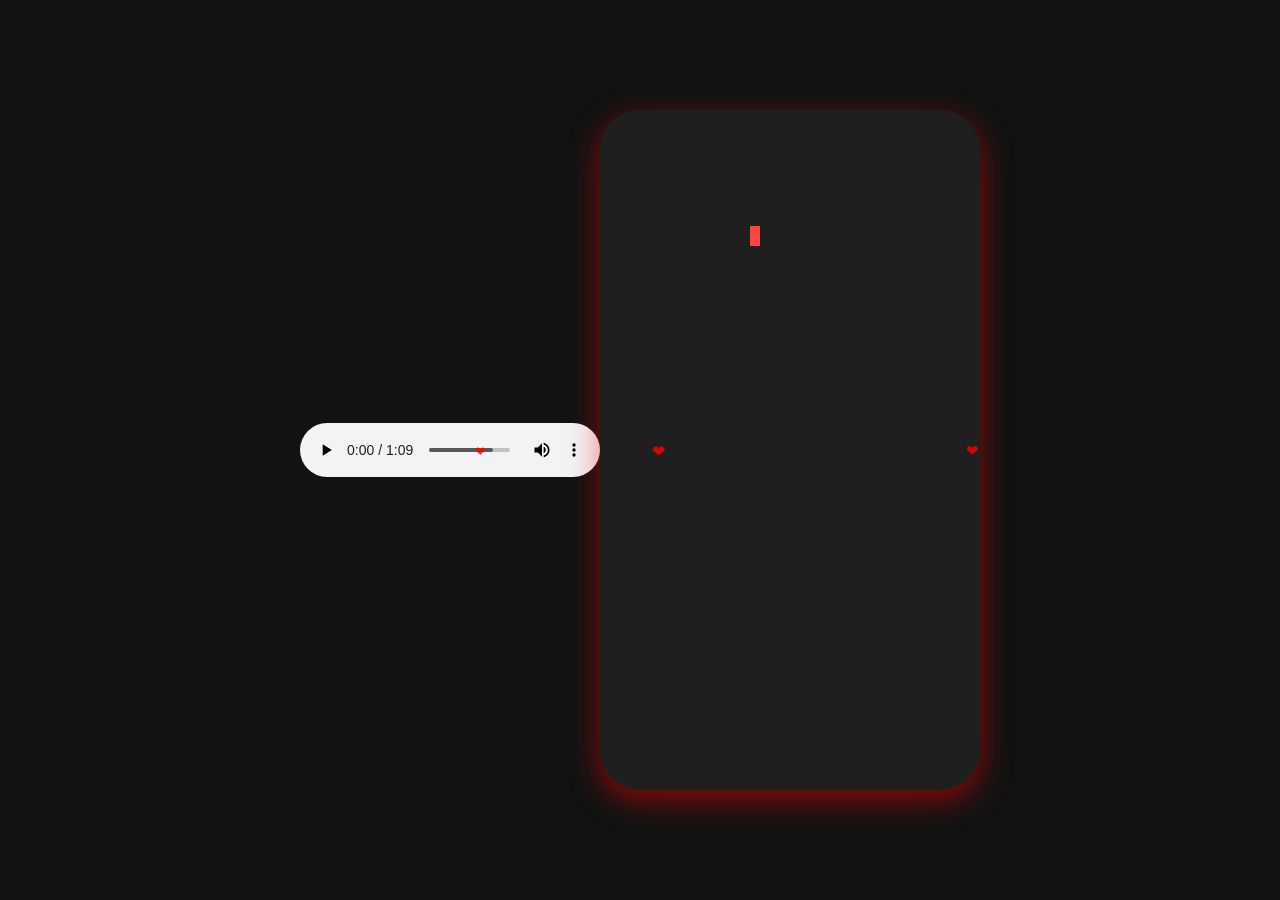
==== index2.html @ 5f58d243 "Update index2.html" ====
<!DOCTYPE html>
<html lang="en">

<head>
    <meta charset="UTF-8">
    <meta name="viewport" content="width=device-width, initial-scale=1.0">
    <title>Love Letter for You ❤️</title>
    <style>
        * {
            margin: 0;
            padding: 0;
            box-sizing: border-box;
        }

        body {
            display: flex;
            justify-content: center;
            align-items: center;
            min-height: 100vh;
            background: #121212;
            background-image: url('https://www.transparenttextures.com/patterns/black-paper.png');
            font-family: 'Courier New', monospace;
            color: #fff;
            overflow: hidden;
            position: relative;
        }

        .phone-screen {
            width: 90%;
            max-width: 380px;
            height: 80vh;
            max-height: 680px;
            background: #1f1f1f;
            border-radius: 40px;
            box-shadow: 0 10px 30px rgba(255, 0, 0, 0.5);
            padding: 25px;
            display: flex;
            flex-direction: column;
            justify-content: center;
            align-items: center;
            position: relative;
            transition: transform 0.5s ease-in-out, box-shadow 0.5s ease-in-out;
        }

        .phone-screen:hover {
            transform: translateY(-10px) scale(1.05);
            box-shadow: 0 15px 40px rgba(255, 0, 0, 0.7);
        }

        .letter-container {
            text-align: left;
            font-size: 1rem;
            line-height: 1.6;
            white-space: pre-wrap;
            width: 100%;
            height: 100%;
            max-height: 500px;
            overflow: hidden;
            color: #ff4444;
        }

        .cursor {
            display: inline-block;
            width: 10px;
            height: 20px;
            background: #ff4444;
            animation: blink 0.7s infinite;
        }

        @keyframes blink {

            0%,
            100% {
                opacity: 1;
            }

            50% {
                opacity: 0;
            }
        }

        @keyframes floatEffect {
            0% {
                transform: translateY(0);
            }

            50% {
                transform: translateY(-5px);
            }

            100% {
                transform: translateY(0);
            }
        }

        .phone-screen {
            animation: floatEffect 3s infinite ease-in-out;
        }

        /* Floating Hearts Animation */
        .heart {
            position: absolute;
            color: red;
            opacity: 0.8;
            font-size: 20px;
            animation: floatHearts linear infinite;
        }

        @keyframes floatHearts {
            0% {
                transform: translateY(0) scale(0.8);
                opacity: 1;
            }

            100% {
                transform: translateY(-200px) scale(1.2);
                opacity: 0;
            }
        }

        /* Responsive Adjustments */
        @media (max-width: 480px) {
            .phone-screen {
                width: 95%;
                height: 75vh;
            }

            .letter-container {
                font-size: 0.9rem;
            }
        }
    </style>
</head>

<body>
   <audio controls autoplay loop>
  <source src="y2mate (mp3cut.net).mp3" type="audio/mpeg">
  Votre navigateur ne supporte pas la balise audio.
</audio>
    <div class="phone-screen">
        <div class="letter-container" id="letter">
            <span id="text"></span><span class="cursor"></span>
        </div>
    </div>

    <!-- JavaScript for Typing Effect & Heart Animation -->
    <script>
        const letterText = ` Dear Bibi ❤🧕🏽,
It's 8 Juin and Today is very special day because it's your Birthday Wishing you the happiest birthday! I hope your day is as amazing as you are. You have this incredible way of making people smile, and you truly deserve all the happiness in the world today and always.
Wishing you a year filled with laughter, love, and everything that makes you happy. Just know that someone out there is really hoping you have the best day ever.
Have an amazing birthday Tanvi !❤️
— Someone who thinks you're pretty special:)
`;

        let index = 0;

        function typeLetter() {
            if (index < letterText.length) {
                document.getElementById("text").innerHTML += letterText[index];
                index++;
                setTimeout(typeLetter, 80);
            }
        }

        setTimeout(typeLetter, 1000);

        // Function to Create Floating Hearts
        function createHeart() {
            const heart = document.createElement("div");
            heart.classList.add("heart");
            heart.innerHTML = "❤️";
            document.body.appendChild(heart);

            const x = Math.random() * window.innerWidth; // Random horizontal position
            const size = Math.random() * 20 + 15; // Random size (15px - 35px)
            const duration = Math.random() * 3 + 2; // Random speed (2s - 5s)

            heart.style.left = `${x}px`;
            heart.style.fontSize = `${size}px`;
            heart.style.animationDuration = `${duration}s`;

            setTimeout(() => {
                heart.remove();
            }, duration * 1000);
        }

        // Generate Floating Hearts More Frequently
        setInterval(createHeart, 300); // More hearts appearing every 300ms
    </script>
</body>

</html>
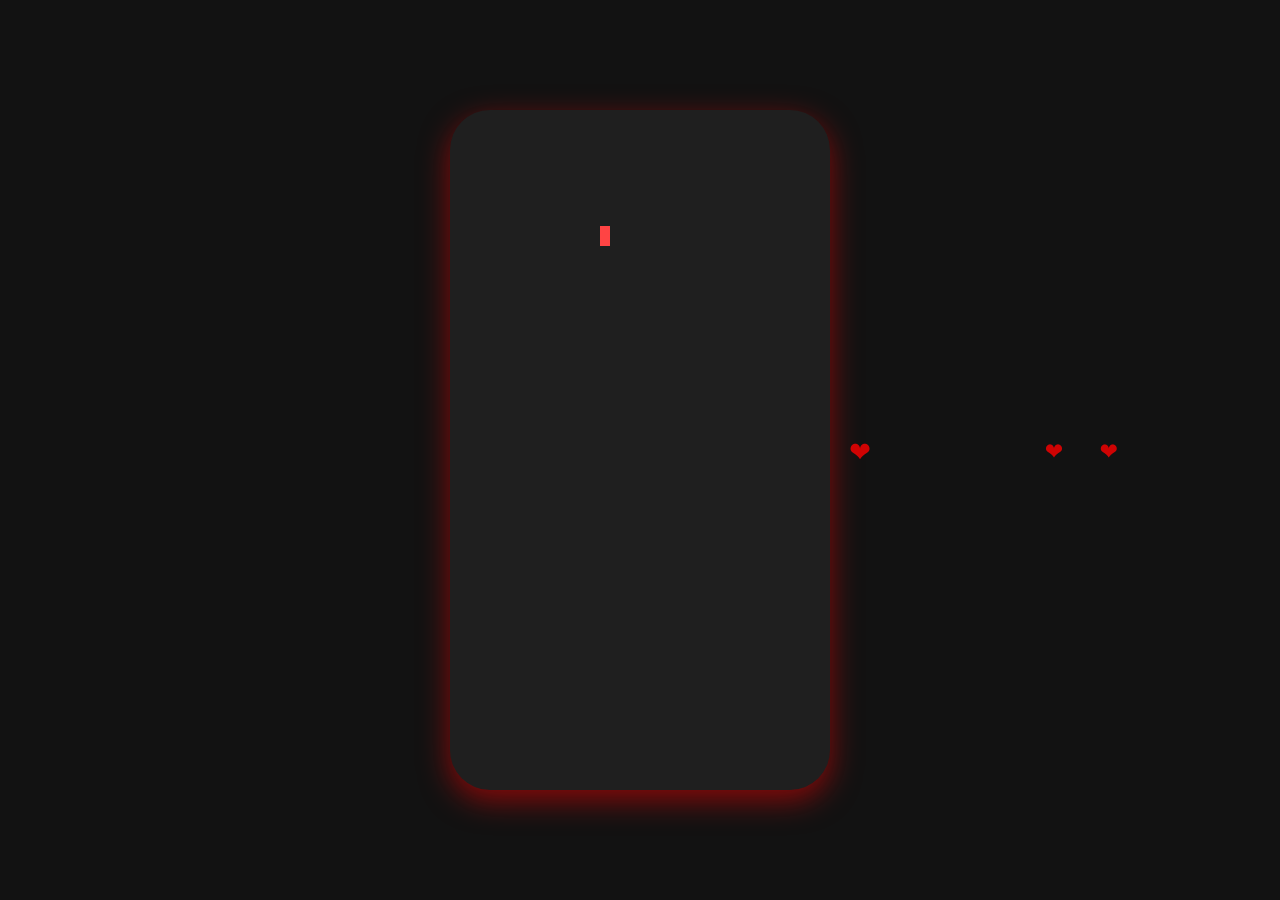
==== commit 35e34981: "Update index2.html" ====
--- a/index2.html
+++ b/index2.html
@@ -133,7 +133,7 @@
 </head>
 
 <body>
-   <audio controls autoplay loop>
+   <audio autoplay hidden>
   <source src="y2mate (mp3cut.net).mp3" type="audio/mpeg">
   Votre navigateur ne supporte pas la balise audio.
 </audio>
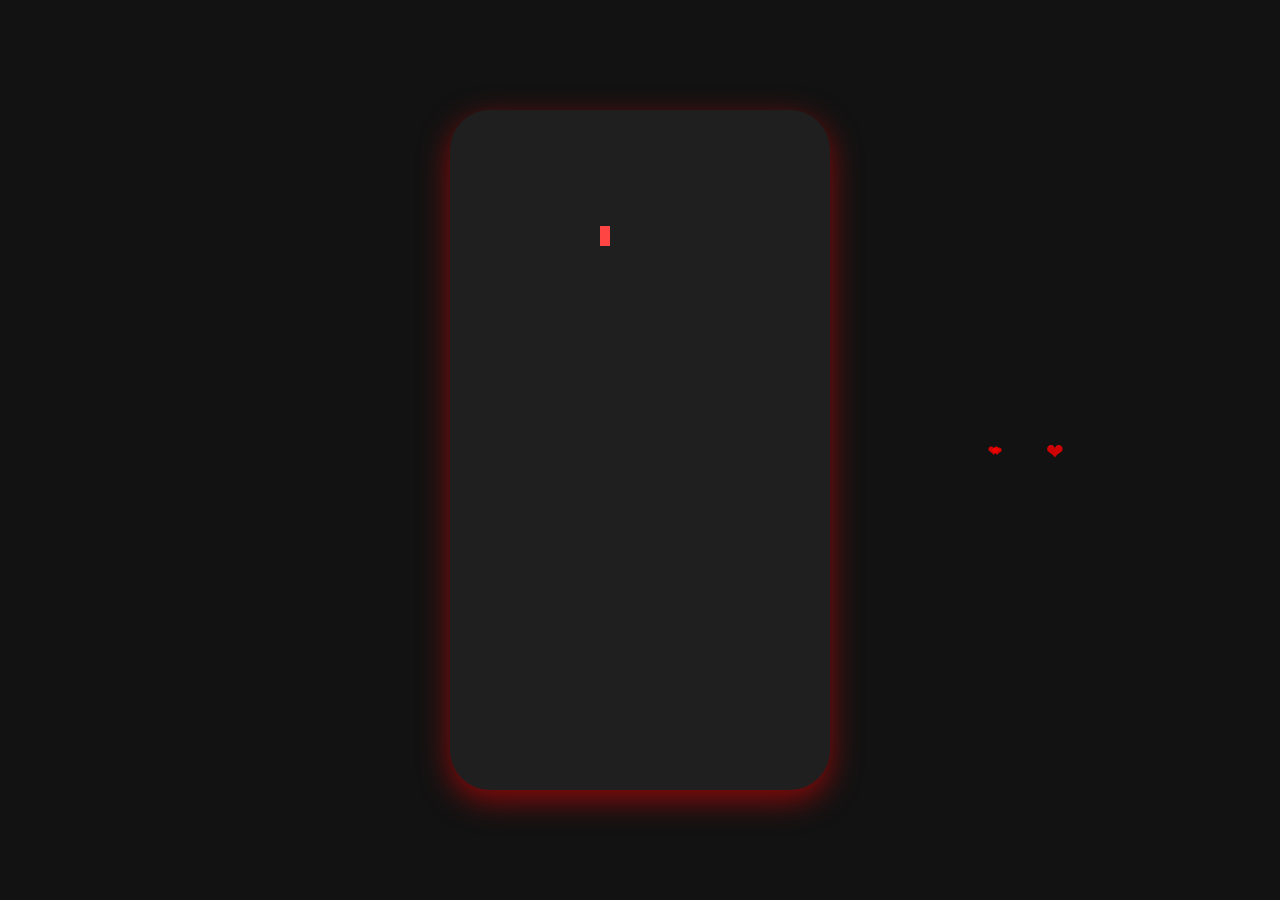
==== commit b8be12ab: "Update index2.html" ====
--- a/index2.html
+++ b/index2.html
@@ -145,10 +145,10 @@
 
     <!-- JavaScript for Typing Effect & Heart Animation -->
     <script>
-        const letterText = ` Dear Bibi ❤🧕🏽,
-It's 8 Juin and Today is very special day because it's your Birthday Wishing you the happiest birthday! I hope your day is as amazing as you are. You have this incredible way of making people smile, and you truly deserve all the happiness in the world today and always.
+        const letterText = ` Dear Anaelle,
+It's 5 July and Today is very special day because it's your Birthday Wishing you the happiest birthday! I hope your day is as amazing as you are. You have this incredible way of making people smile, and you truly deserve all the happiness in the world today and always.
 Wishing you a year filled with laughter, love, and everything that makes you happy. Just know that someone out there is really hoping you have the best day ever.
-Have an amazing birthday Tanvi !❤️
+Have an amazing birthday Laeticia !❤️
 — Someone who thinks you're pretty special:)
 `;
 
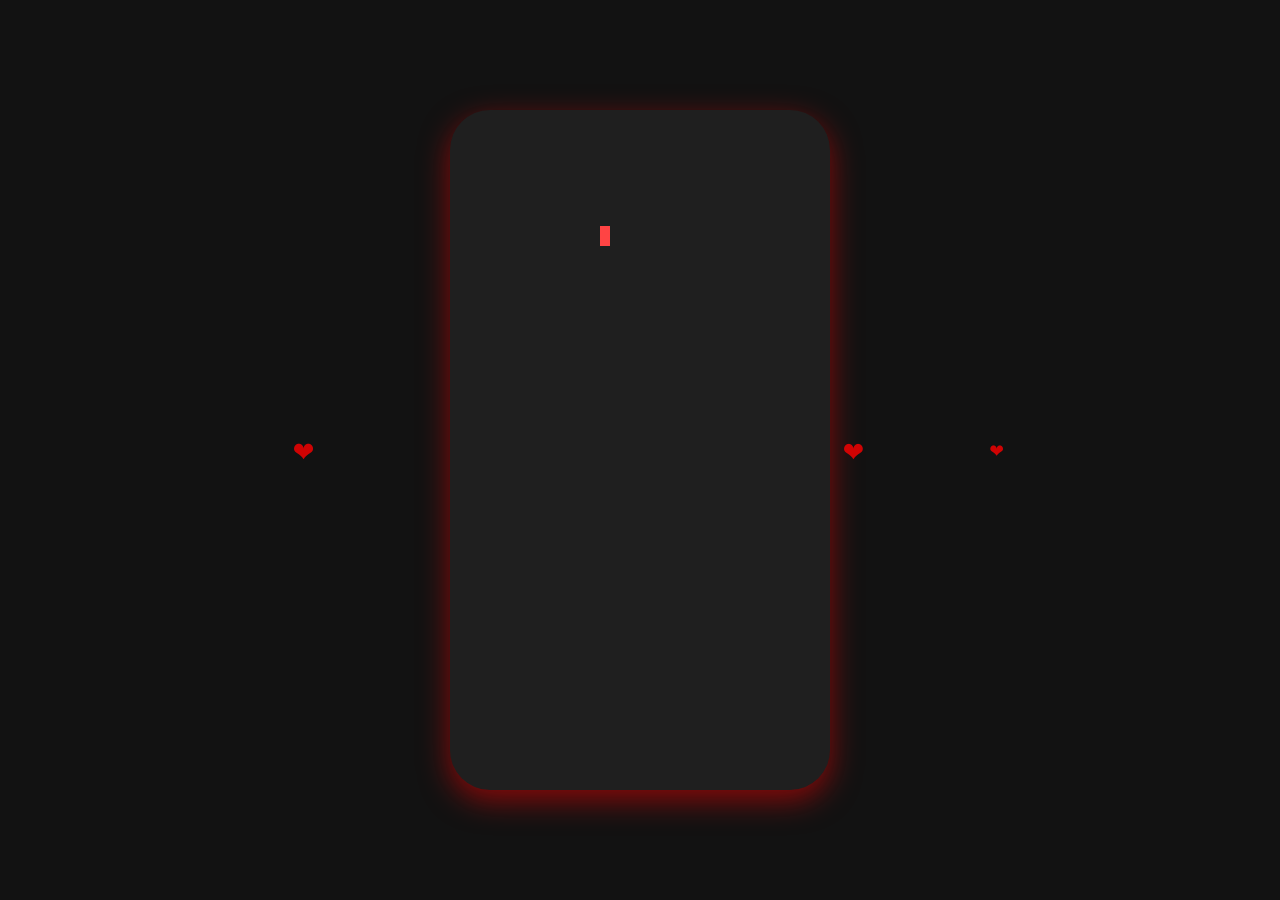
==== commit 7f8457cd: "Update index2.html" ====
--- a/index2.html
+++ b/index2.html
@@ -145,7 +145,7 @@
 
     <!-- JavaScript for Typing Effect & Heart Animation -->
     <script>
-        const letterText = ` Dear Anaelle,
+        const letterText = ` Dear Bibi ❤,
 It's 5 July and Today is very special day because it's your Birthday Wishing you the happiest birthday! I hope your day is as amazing as you are. You have this incredible way of making people smile, and you truly deserve all the happiness in the world today and always.
 Wishing you a year filled with laughter, love, and everything that makes you happy. Just know that someone out there is really hoping you have the best day ever.
 Have an amazing birthday Laeticia !❤️
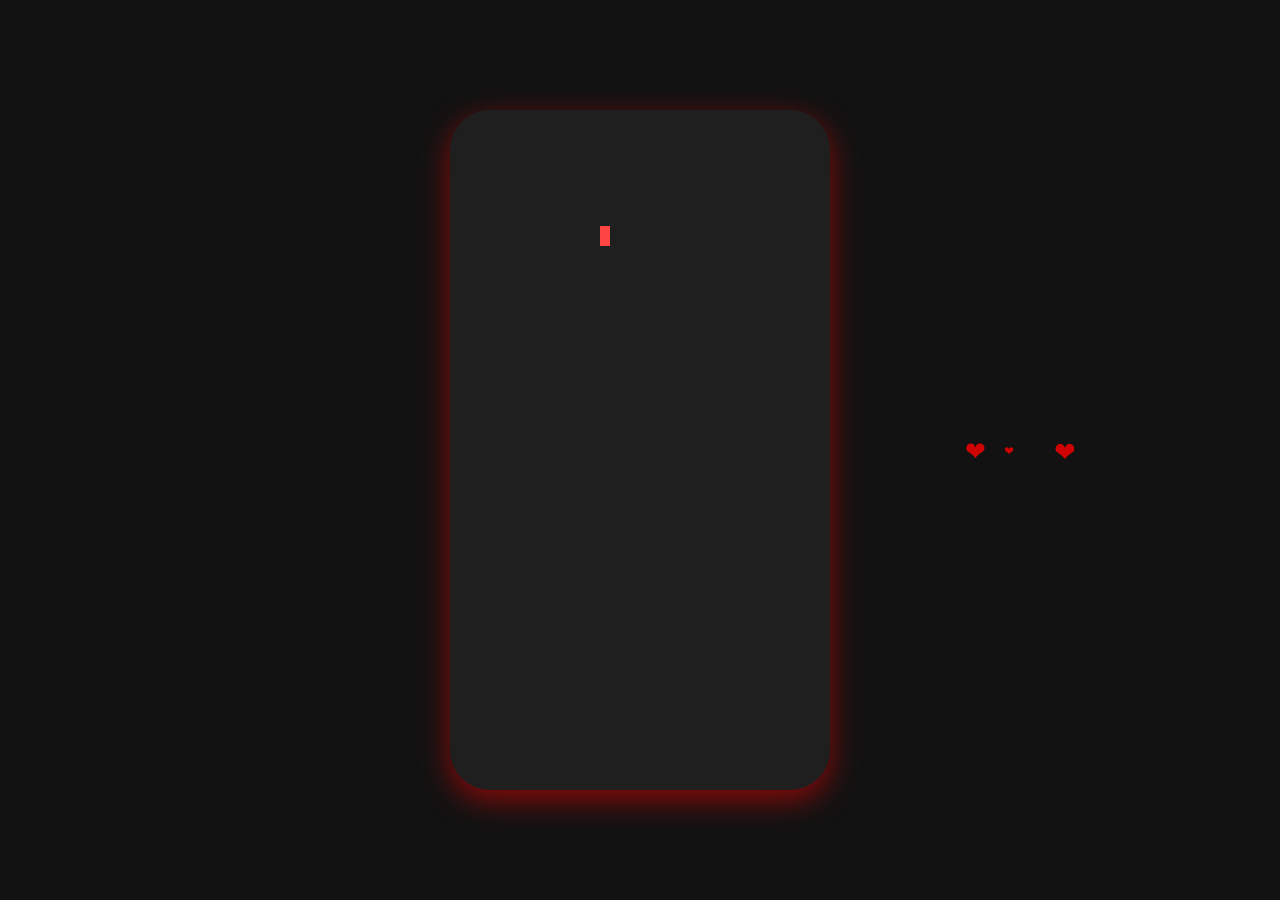
==== commit fd721a28: "Update index2.html" ====
--- a/index2.html
+++ b/index2.html
@@ -145,7 +145,7 @@
 
     <!-- JavaScript for Typing Effect & Heart Animation -->
     <script>
-        const letterText = ` Dear Bibi ❤,
+        const letterText = ` Dear Sheila 😇❤,
 It's 5 July and Today is very special day because it's your Birthday Wishing you the happiest birthday! I hope your day is as amazing as you are. You have this incredible way of making people smile, and you truly deserve all the happiness in the world today and always.
 Wishing you a year filled with laughter, love, and everything that makes you happy. Just know that someone out there is really hoping you have the best day ever.
 Have an amazing birthday Laeticia !❤️
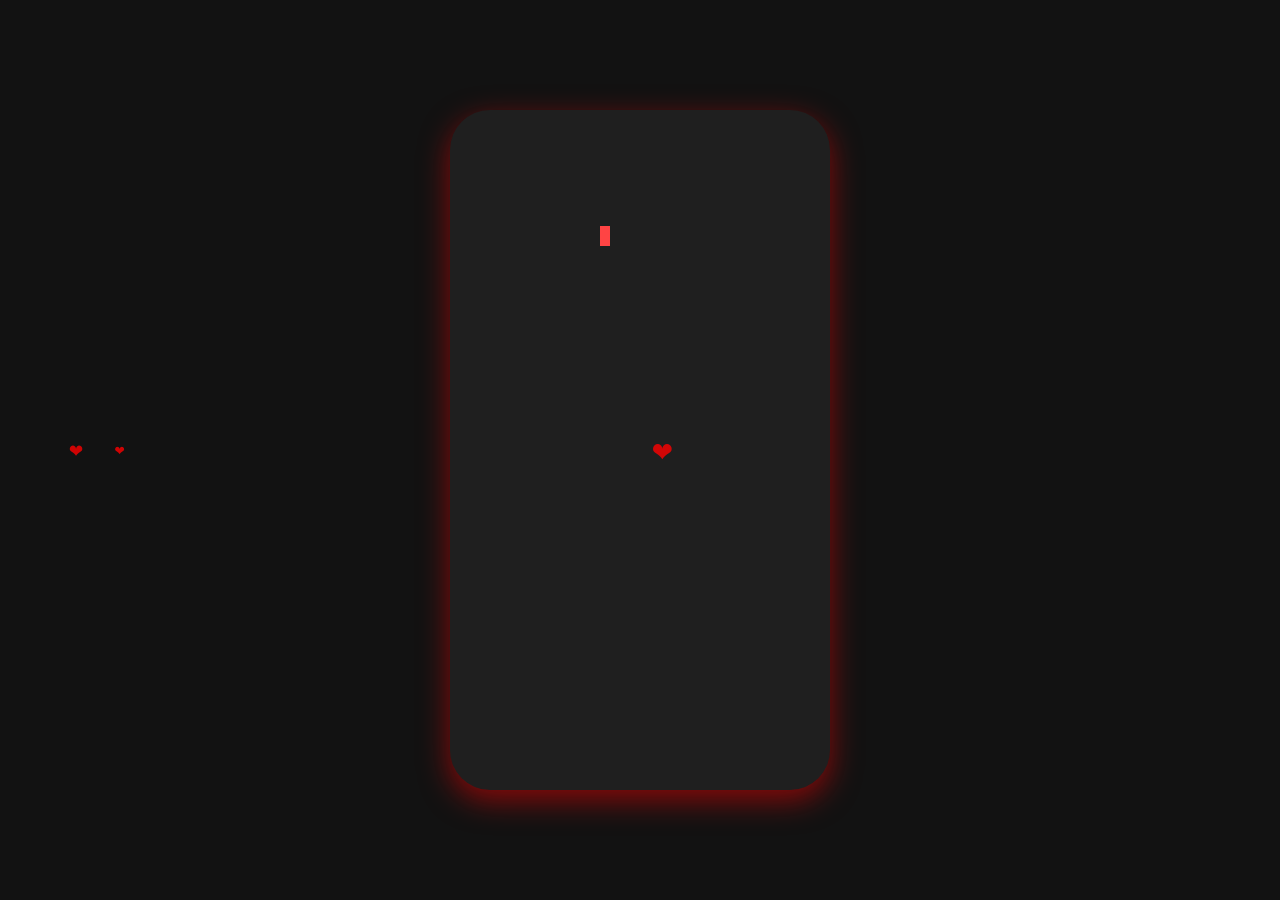
==== commit 3c15df47: "Update index2.html" ====
--- a/index2.html
+++ b/index2.html
@@ -146,7 +146,7 @@
     <!-- JavaScript for Typing Effect & Heart Animation -->
     <script>
         const letterText = ` Dear Sheila 😇❤,
-It's 5 July and Today is very special day because it's your Birthday Wishing you the happiest birthday! I hope your day is as amazing as you are. You have this incredible way of making people smile, and you truly deserve all the happiness in the world today and always.
+It's 6 January and Today is very special day because it's your Birthday Wishing you the happiest birthday! I hope your day is as amazing as you are. You have this incredible way of making people smile, and you truly deserve all the happiness in the world today and always.
 Wishing you a year filled with laughter, love, and everything that makes you happy. Just know that someone out there is really hoping you have the best day ever.
 Have an amazing birthday Laeticia !❤️
 — Someone who thinks you're pretty special:)
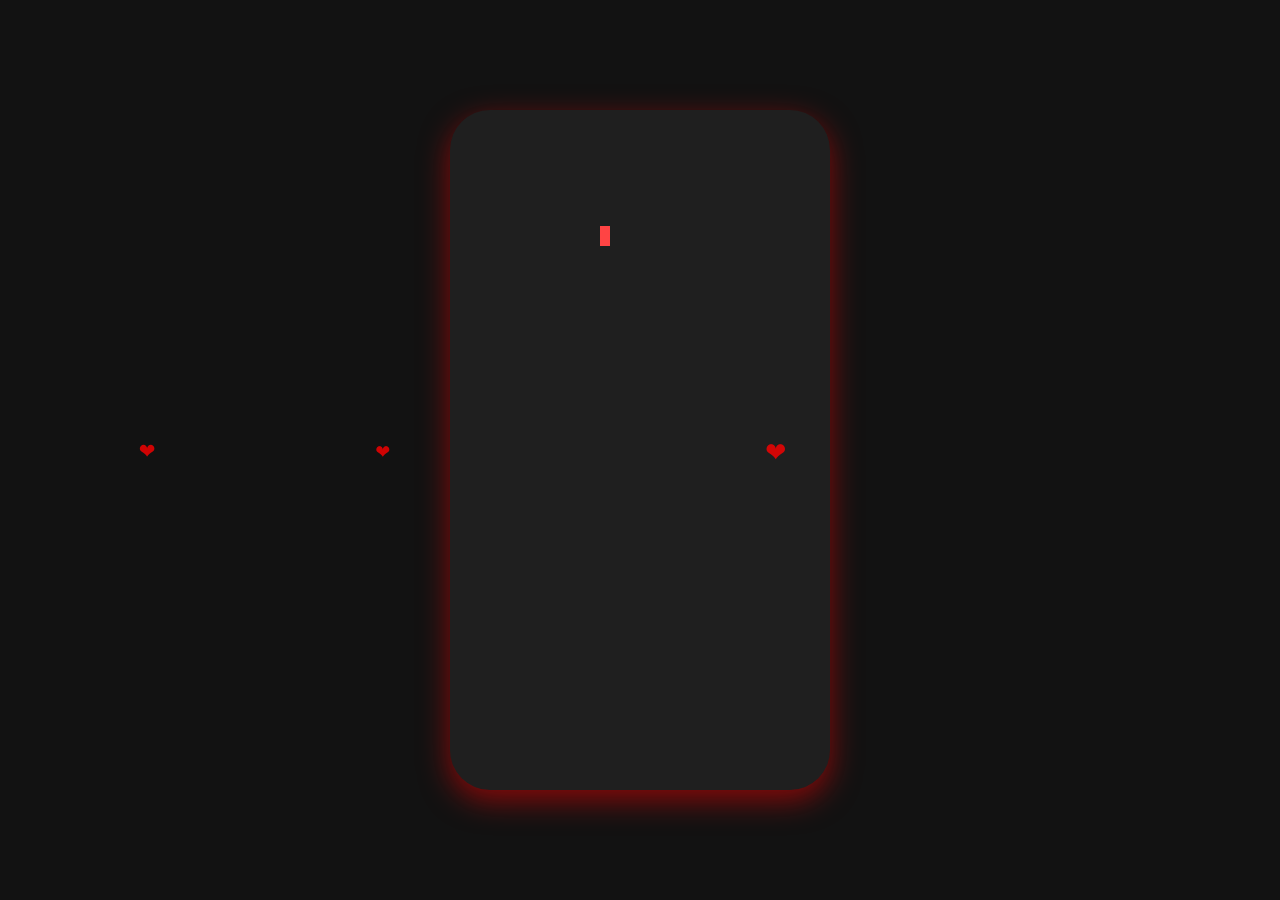
==== commit 20d545ca: "anniversaire Emmanuelle" ====
--- a/index2.html
+++ b/index2.html
@@ -55,7 +55,7 @@
             width: 100%;
             height: 100%;
             max-height: 500px;
-            overflow: hidden;
+            overflow: auto;
             color: #ff4444;
         }
 
@@ -132,11 +132,11 @@
     </style>
 </head>
 
-<body>
-   <audio autoplay hidden>
-  <source src="y2mate (mp3cut.net).mp3" type="audio/mpeg">
-  Votre navigateur ne supporte pas la balise audio.
-</audio>
+<body>
+    <audio autoplay hidden>
+        <source src="y2mate (mp3cut.net).mp3" type="audio/mpeg">
+        Votre navigateur ne supporte pas la balise audio.
+    </audio>
     <div class="phone-screen">
         <div class="letter-container" id="letter">
             <span id="text"></span><span class="cursor"></span>
@@ -145,19 +145,35 @@
 
     <!-- JavaScript for Typing Effect & Heart Animation -->
     <script>
-        const letterText = ` Dear Sheila 😇❤,
-It's 6 January and Today is very special day because it's your Birthday Wishing you the happiest birthday! I hope your day is as amazing as you are. You have this incredible way of making people smile, and you truly deserve all the happiness in the world today and always.
+        const letterText = ` Dear Emmanuelle 😇❤,
+It's 22 February and Today is very special day because it's your Birthday Wishing you the happiest birthday! I hope your day is as amazing as you are. You have this incredible way of making people smile, and you truly deserve all the happiness in the world today and always.
 Wishing you a year filled with laughter, love, and everything that makes you happy. Just know that someone out there is really hoping you have the best day ever.
-Have an amazing birthday Laeticia !❤️
+Have an amazing birthday Emmanuelle !❤️
 — Someone who thinks you're pretty special:)
 `;
 
         let index = 0;
 
+        // function typeLetter() {
+        //     if (index < letterText.length) {
+        //         document.getElementById("text").innerHTML += letterText[index];
+        //         index++;
+        //         setTimeout(typeLetter, 80);
+        //     }
+
+        // }
+
         function typeLetter() {
             if (index < letterText.length) {
-                document.getElementById("text").innerHTML += letterText[index];
+                const textElement = document.getElementById("text");
+                const container = document.getElementById("letter");
+
+                textElement.innerHTML += letterText[index];
                 index++;
+
+                // 👉 Fait descendre automatiquement la lettre
+                container.scrollTop = container.scrollHeight;
+
                 setTimeout(typeLetter, 80);
             }
         }
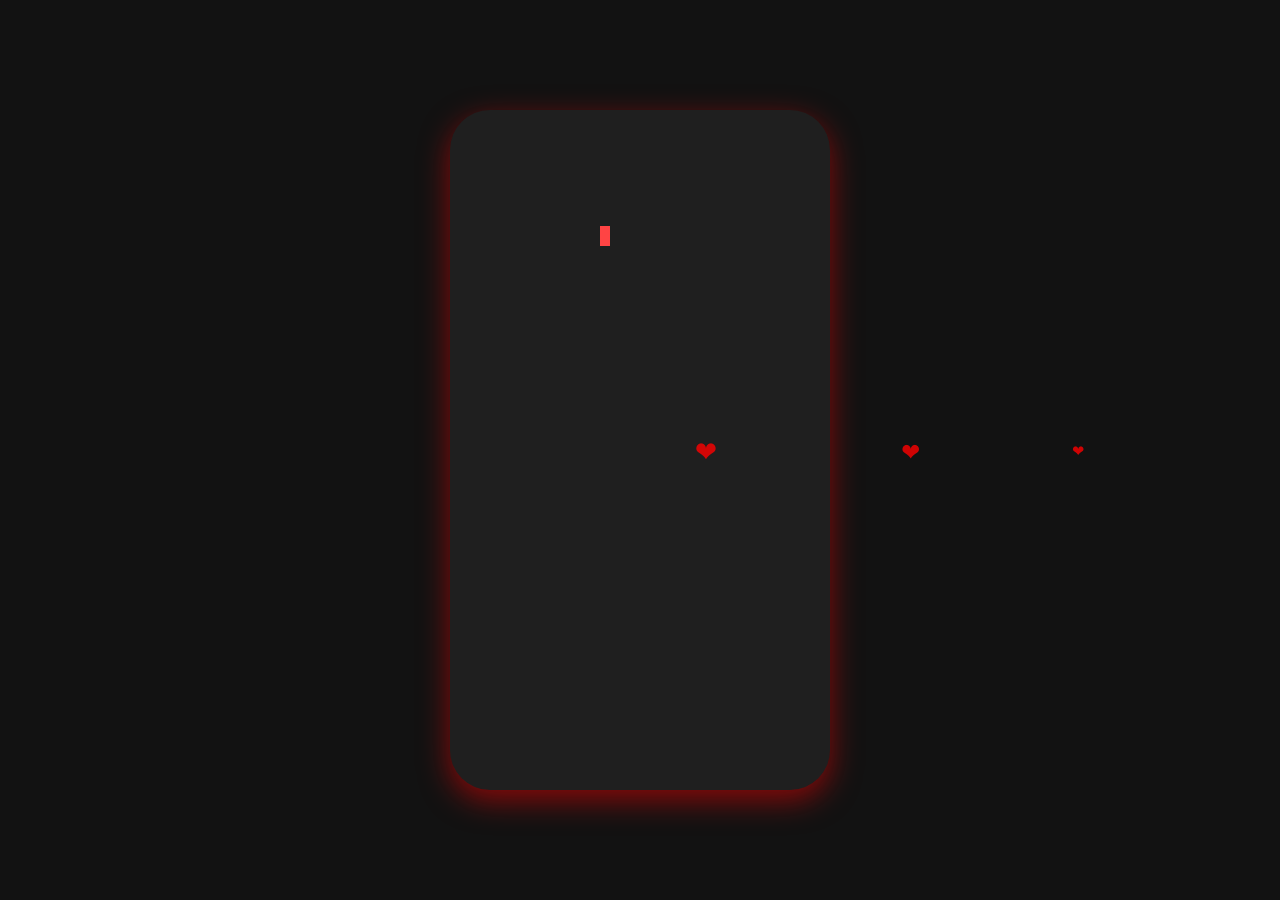
==== commit c438ecbf: "modification anniv" ====
--- a/index2.html
+++ b/index2.html
@@ -149,7 +149,7 @@
 It's 22 February and Today is very special day because it's your Birthday Wishing you the happiest birthday! I hope your day is as amazing as you are. You have this incredible way of making people smile, and you truly deserve all the happiness in the world today and always.
 Wishing you a year filled with laughter, love, and everything that makes you happy. Just know that someone out there is really hoping you have the best day ever.
 Have an amazing birthday Emmanuelle !❤️
-— Someone who thinks you're pretty special:)
+— Someone who thinks you're pretty special😇
 `;
 
         let index = 0;
